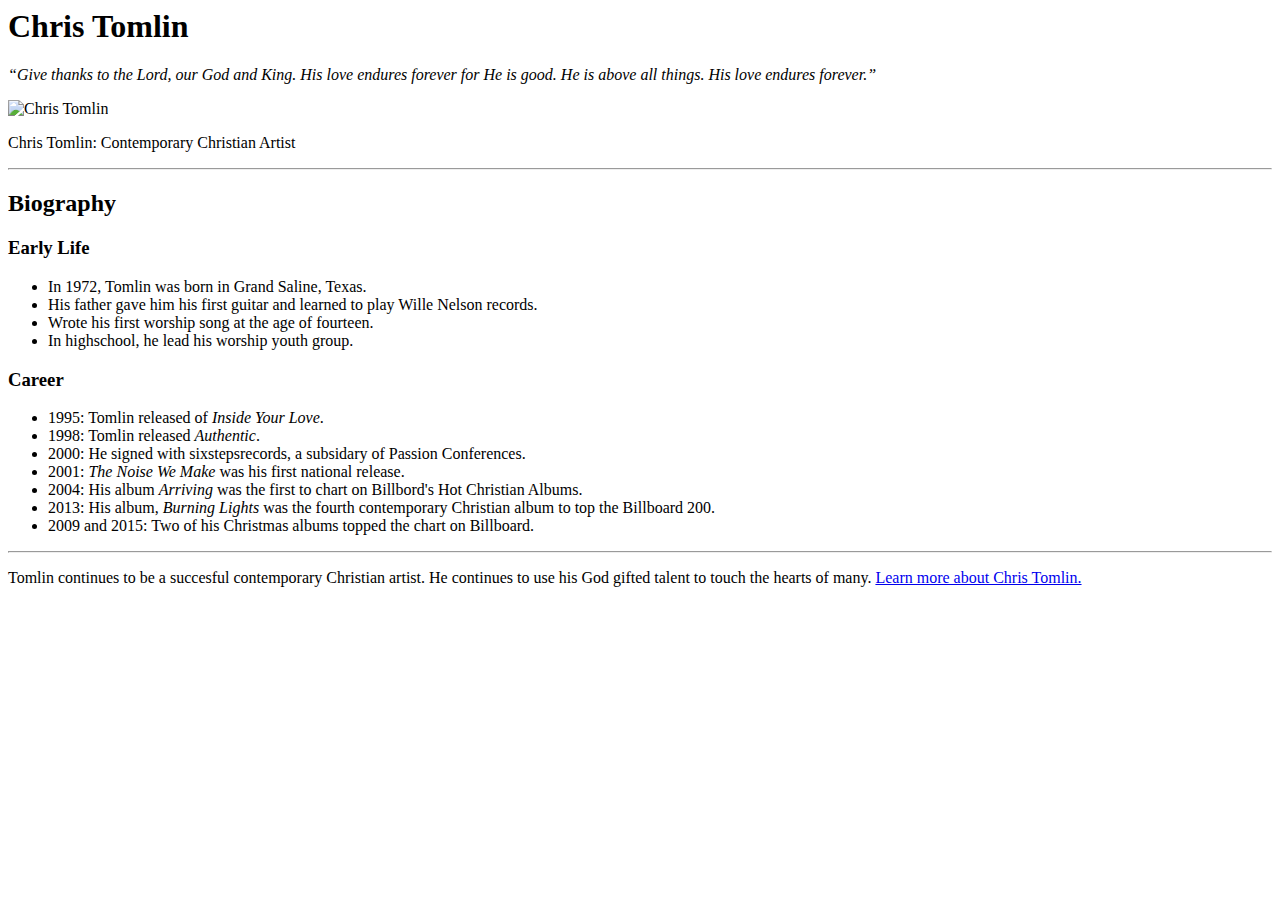
==== html/index_01.html @ d8e68785 "Rename index_01.html to html/index_01.html" ====
<html>
    <head>
      <title>Biography: Chris Tomlin</title>
      <link rel="stylesheet" href="index_01.css">
    </head>
    <body id="main">
        <!--Title-->
        <h1 id="title">Chris Tomlin</h1>
        <!--Tribute Quote-->
        <p id="tribute-quote"><em>“Give thanks to the Lord, our God and King. His love endures forever for He is good. He is above all things. His love endures forever.”</em></p>
        <!--Image and Caption-->
        <div id="img-div">
            <img id="image" src="image/chrisTomlin.jpg" alt="Chris Tomlin">
            <p id="img-caption">Chris Tomlin: Contemporary Christian Artist</p>
        </div>
        <!--horizontal line-->
        <hr>
        <!--Tribute Information and Link-->
        <h2>Biography</h2>
        <h3>Early Life</h3>
        <ul class="left-align">
            <li>In 1972, Tomlin was born in Grand Saline, Texas.</li>
            <li>His father gave him his first guitar and learned to play Wille Nelson records.</li>
            <li>Wrote his first worship song at the age of fourteen.</li>
            <li>In highschool, he lead his worship youth group.</li>
        </ul>
        <h3>Career</h3>
        <ul class="left-align">
            <li>1995: Tomlin released of <em>Inside Your Love</em>.</li>
            <li>1998: Tomlin released <em>Authentic</em>.</li>
            <li>2000: He signed with sixstepsrecords, a subsidary of Passion Conferences.</li>
            <li>2001: <em>The Noise We Make</em> was his first national release.</li>
            <li>2004: His album <em>Arriving</em> was the first to chart on Billbord's Hot Christian Albums.</li>
            <li>2013: His album, <em>Burning Lights</em> was the fourth contemporary Christian album to top the Billboard 200.</li>
            <li>2009 and 2015: Two of his Christmas albums topped the chart on Billboard.</li>
        </ul>
        <hr>
        <!--Tribute info section-->
        <p id="tribute-info">Tomlin continues to be a succesful contemporary Christian artist. He continues to use his God gifted talent to touch the hearts of many. <a href="https://en.wikipedia.org/wiki/Chris_Tomlin" target="_blank" id="tribute-link">Learn more about Chris Tomlin.</a>
        </p>
    </body>
</html>
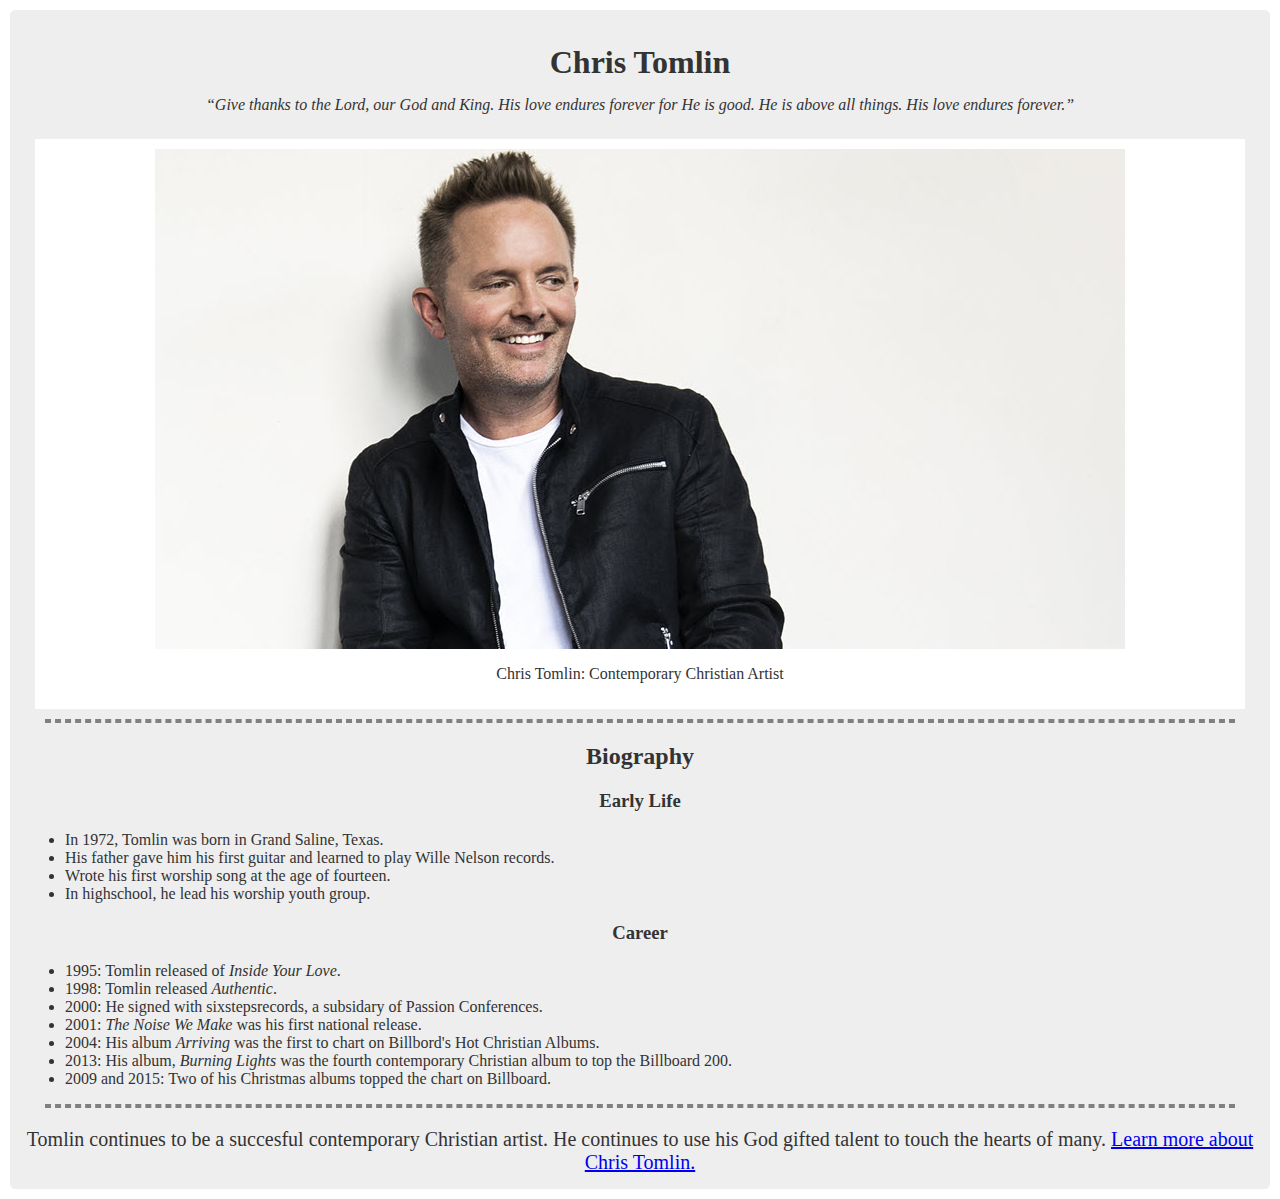
==== commit ded1f1e3: "Update index_01.html" ====
--- a/html/index_01.html
+++ b/html/index_01.html
@@ -1,7 +1,7 @@
 <html>
     <head>
       <title>Biography: Chris Tomlin</title>
-      <link rel="stylesheet" href="index_01.css">
+      <link rel="stylesheet" href="css/index_01.css">
     </head>
     <body id="main">
         <!--Title-->
--- a/html/css/index_01.css
+++ b/html/css/index_01.css
@@ -0,0 +1,42 @@
+html{
+    background-color: #ffffff; 
+}
+body {
+    background-color: #eeeeee;
+    margin: 10px;      
+    border-radius: 5px;    
+    padding: 15px;
+    font: 16px Georgia, serif;
+    color: #333333; 
+    text-align: center;    
+}
+
+#title{
+    height: 50px;
+    line-height: 75px; 
+}
+
+#img-div{  
+   margin: 25px 10px 10px 10px;   
+   background-color: #ffffff;
+   border: 10px solid #ffffff;
+}
+#image{
+    max-width: 100%;
+    width: auto; 
+    height: auto; 
+}
+
+hr{ 
+    display: block;
+    margin: 5px 20px 5px 20px; 
+    border: 2px dashed; 
+}
+
+#tribute-info{
+    font-size: 20px;
+}
+
+.left-align{
+    text-align: left;
+}
